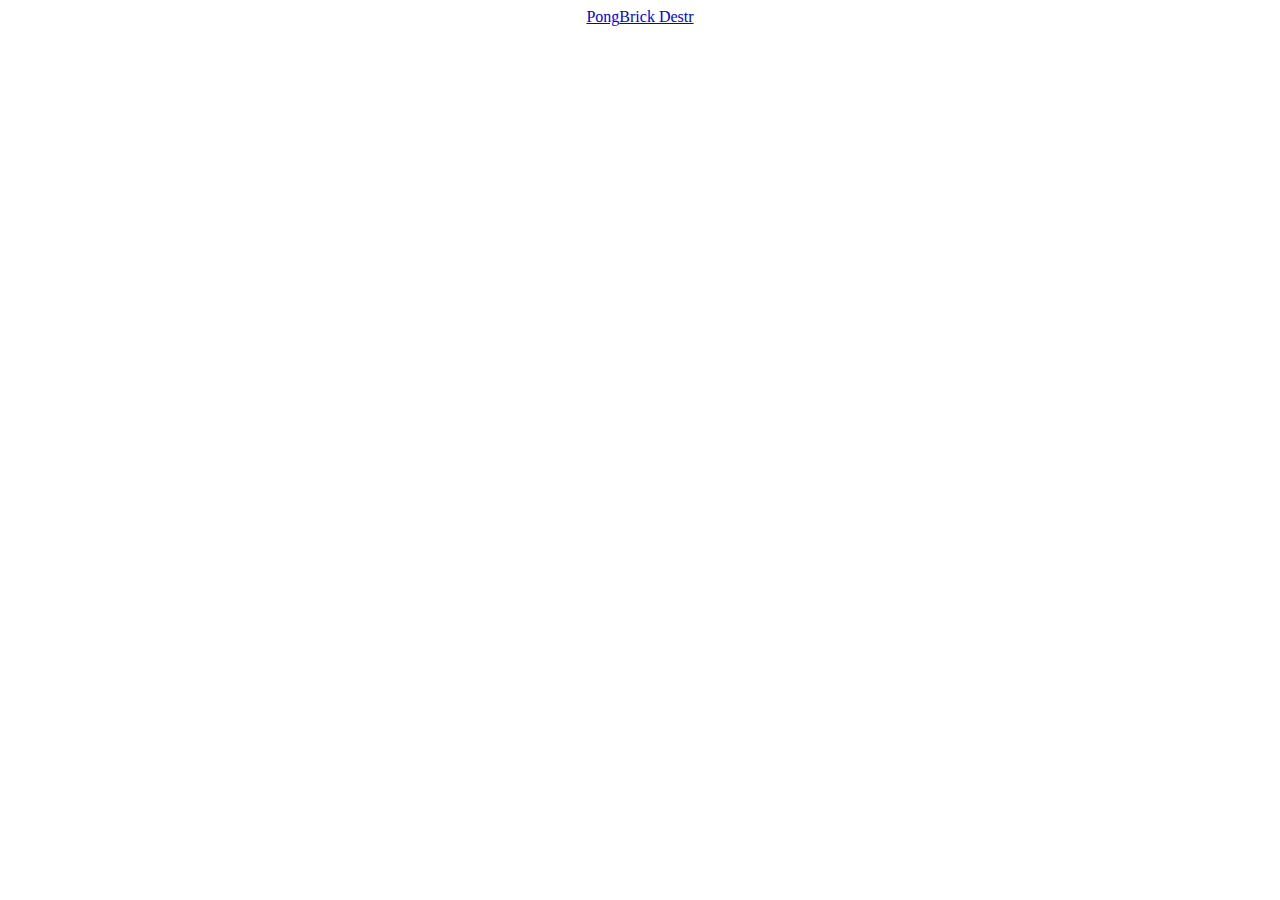
==== index.html @ 543e5ac3 "da" ====
<!DOCTYPE html>

<html>

    <head>
        <title>Menu</title>
        <meta charset="UTF-8" />
	    <link rel="stylesheet" href="../Common/game.css"/>	
	    <script type="module" src="game.js"></script>
    </head>

    <body>
	    <div class="container">
            <a href="./Pong/pong.html">Pong</a>
            <a href="./BrickDestroyer/brickDestroyer.html">Brick Destr</a>
	    </div>
    </body>
    
</html>
---- Common/game.css ----
.container{
   height: 90vh;
   display: flex;
   align-content: center;
   justify-content: center;
}

#gameScreen{
    /* border: 3px solid lime; */
    background-color: black;
}
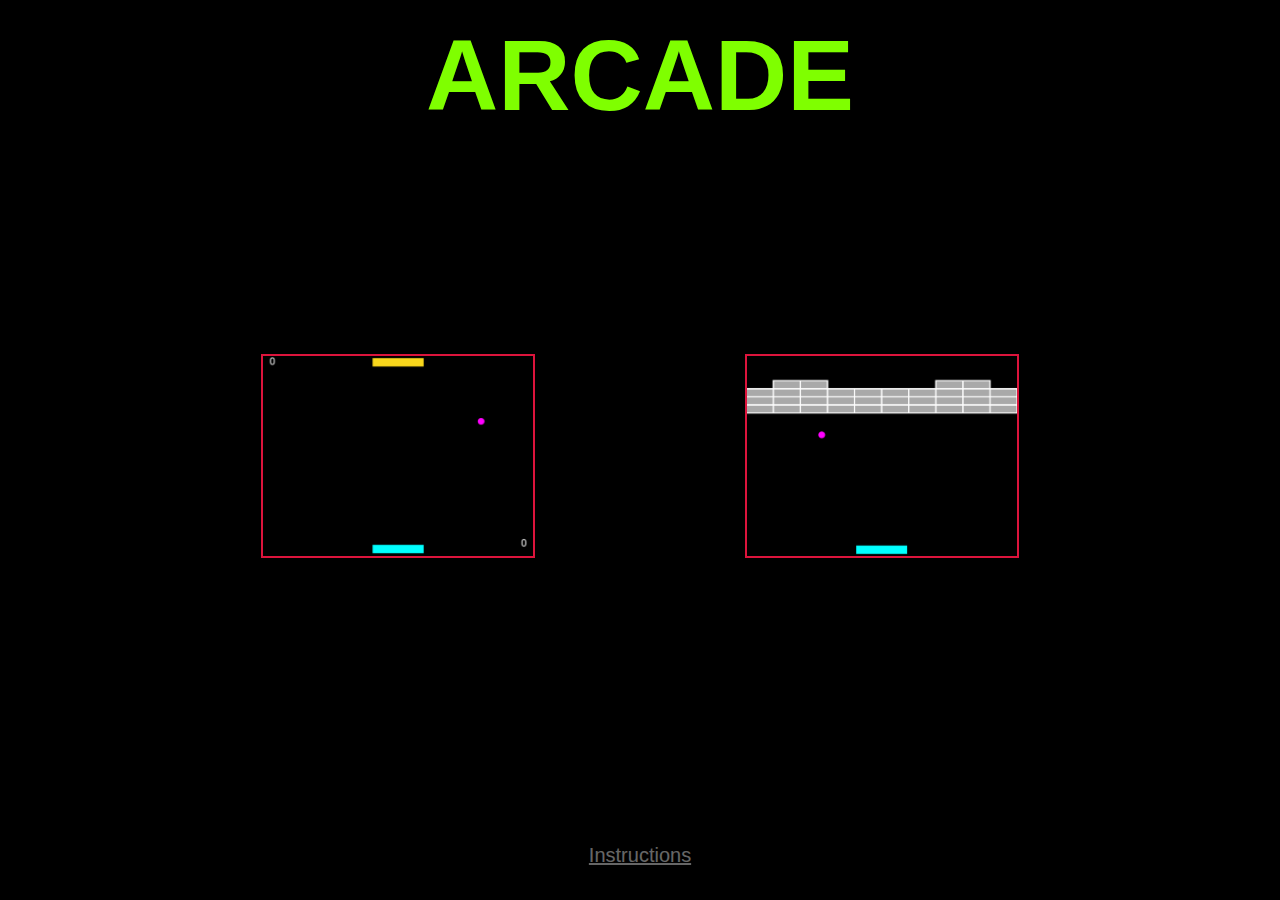
==== commit 6fa1204a: "newDesign" ====
--- a/index.html
+++ b/index.html
@@ -5,15 +5,20 @@
     <head>
         <title>Menu</title>
         <meta charset="UTF-8" />
-	    <link rel="stylesheet" href="../Common/game.css"/>	
-	    <script type="module" src="game.js"></script>
+	    <link rel="stylesheet" href="index.css"/>	
     </head>
 
     <body>
+        <div class="header">
+            <h1>ARCADE</h1>
+        </div>
 	    <div class="container">
-            <a href="./Pong/pong.html">Pong</a>
-            <a href="./BrickDestroyer/brickDestroyer.html">Brick Destr</a>
-	    </div>
+            <a href="./Pong/pong.html"><img src="./Pictures/Pong.png"></a>
+            <a href="./BrickDestroyer/brickDestroyer.html"><img src="./Pictures/BrickDestroyer.png"></a>
+        </div>
+        <footer>
+            <a href="./Instructions/instructions.html">Instructions</a>
+        </footer>
     </body>
     
 </html>--- a/index.css
+++ b/index.css
@@ -0,0 +1,47 @@
+body{
+    background-color: black;
+}
+
+.header{
+    display: flex;
+    align-items: center;
+    justify-content: center;
+    height: 15vh;
+    color: chartreuse;
+    font-family:"Comic Sans MS", cursive, sans-serif;
+    font-size: 50px;
+}
+
+.container{
+   height: 70vh;
+   padding-left: 20%;
+   padding-right: 20%;
+   display: flex;
+   align-items: center;
+   justify-content: space-between;
+}
+
+.container img{
+    width: 270px;
+    height: 200px;
+    border: 2px solid crimson;
+}
+
+footer {
+    position: fixed;
+    left: 0;
+    bottom: 0;
+    width: 100%;
+    height: 10vh;
+    background-color: black;
+    opacity: 0.4;
+    display: flex;
+    align-items: center;
+    justify-content: center;
+}
+
+footer a{
+    color: white;
+    font-family:"Comic Sans MS", cursive, sans-serif;
+    font-size: 20px;
+}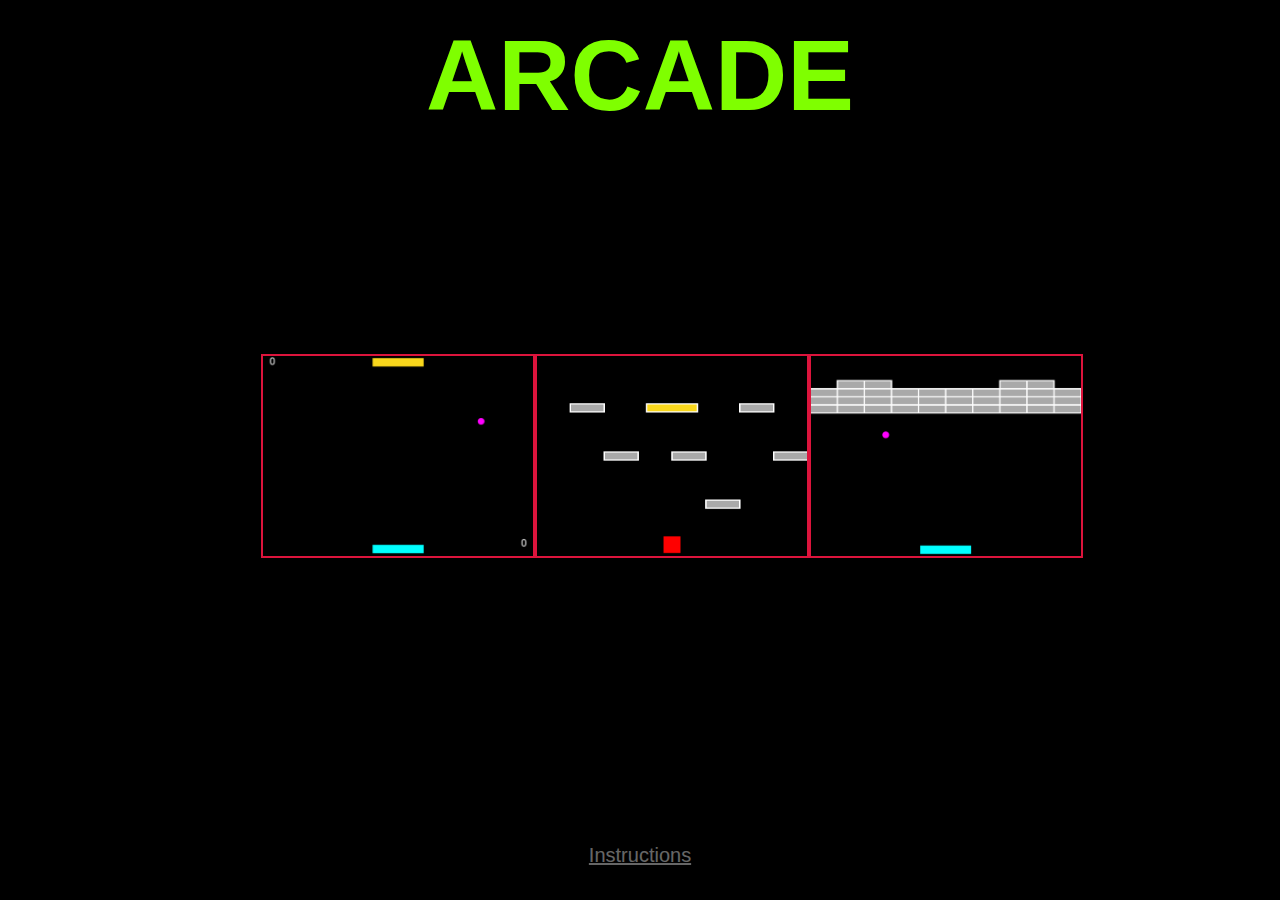
==== commit b5882ef1: "final" ====
--- a/index.html
+++ b/index.html
@@ -14,6 +14,7 @@
         </div>
 	    <div class="container">
             <a href="./Pong/pong.html"><img src="./Pictures/Pong.png"></a>
+            <a href="./Platform/platform.html"><img src="./Pictures/Platform.png"></a>
             <a href="./BrickDestroyer/brickDestroyer.html"><img src="./Pictures/BrickDestroyer.png"></a>
         </div>
         <footer>
